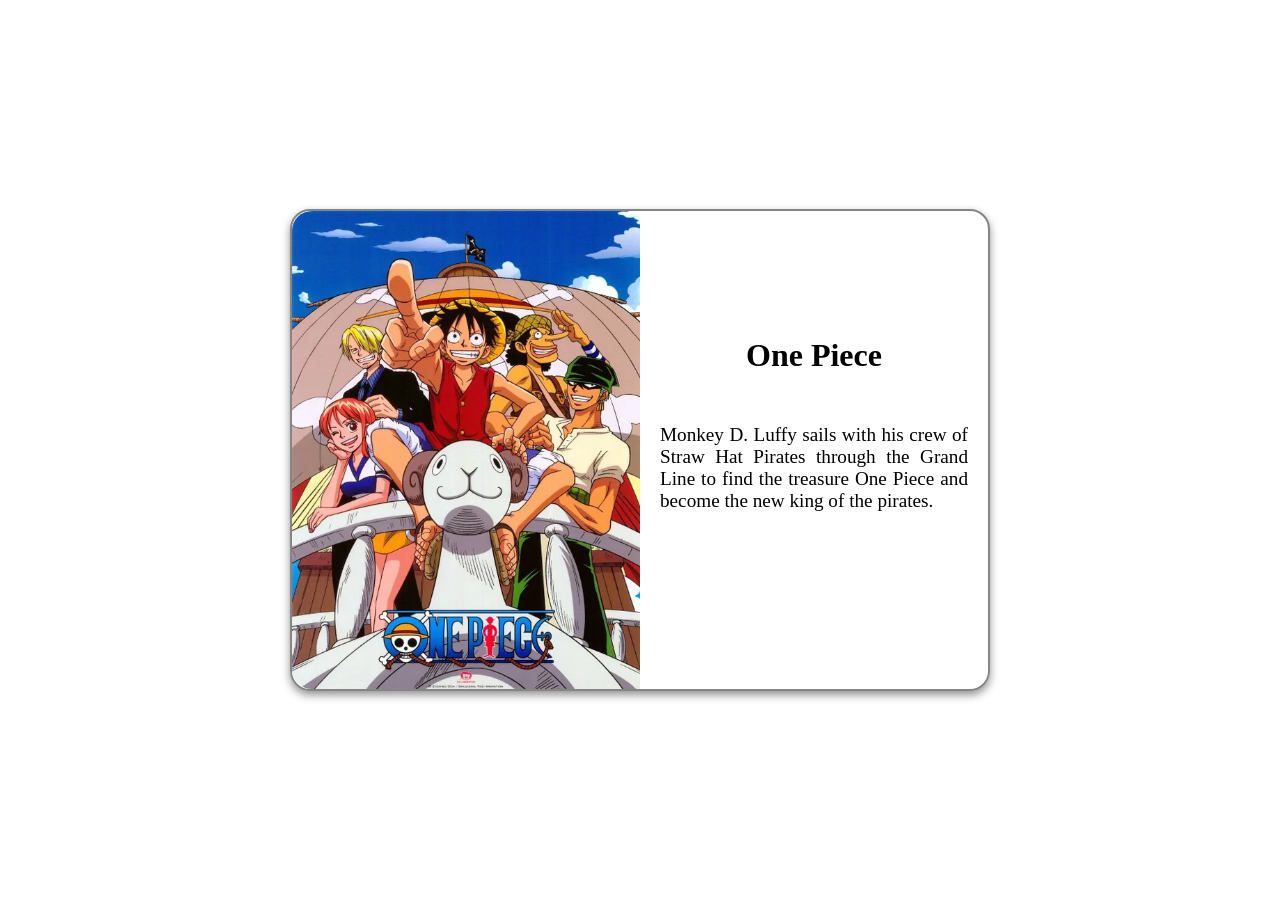
==== task-2/index.html @ bb1d370f "config : changed folder structures and file reordered" ====
<!DOCTYPE html>
<html lang="en">
<head>
    <meta charset="UTF-8">
    <meta name="viewport" content="width=device-width, initial-scale=1.0">
    <title>Anime Collections</title>
    <link rel="stylesheet" href="style.css">
</head>
<body>
    <!-- skipped header as task focused on card-->
    <section>
        <!-- card component -->
         <div class="card">
            <!-- split into half  -->
            <img src="./assets/onepiece.png" alt="anime poster">
            <div class="animedetails">
                <h2>One Piece</h2>
                <p>Monkey D. Luffy sails with his crew of Straw Hat Pirates through the Grand Line to find the treasure One Piece and become the new king of the pirates.</p>
            </div>
         </div>
         

    </section>
</body>
</html>
---- task-2/style.css ----
*{
    box-sizing: border-box;
    padding: 0;
    margin: 0;
}
section{
    display: flex;
    align-items: center;
    justify-content: center;
    width: 100%;
    min-height: 100vh;
    padding: 1rem;
}


.card{
    display: flex;
    align-items: center;
    justify-content: space-between;
    border-radius: 20px;
    width: 90%;
    max-width: 700px;
    height: fit-content;
    cursor: pointer;
    border: 2px solid #858585;
    box-shadow: 0 4px 8px rgba(73, 73, 73, 0.6);
    transition: all 0.3s ease;
}

.card img{
    width: 50%;
    display: block;
    border-radius: 20px 0px 0px 20px;
}


.animedetails{
    display: flex;
    flex-direction: column;
    align-items: center;
    height: 100%;
    width: 50%;
    padding: 5px 10px 5px 10px;
}
.animedetails p{
    text-align: justify;
    font-size: larger;
    padding: 50px 10px 50px 10px;
}
.animedetails h2{
    font-size:xx-large;
}

.card:hover{
    transform: scale(1.05);
    box-shadow: 0 16px 32px rgba(44, 255, 185, 0.6);
    border: 2px solid #47ffda;
}
@media (max-width: 768px) {
  
  .card {
    flex-direction: column;
    width: 300px;
  }

  .card img {
    width: 100%;
    height: 30%;
    border-radius: 20px 20px 0 0;
  }

  .animedetails {
    width: 100%;
  }

  .animedetails p {
    padding: 20px 10px;
    font-size: medium;
  }
}
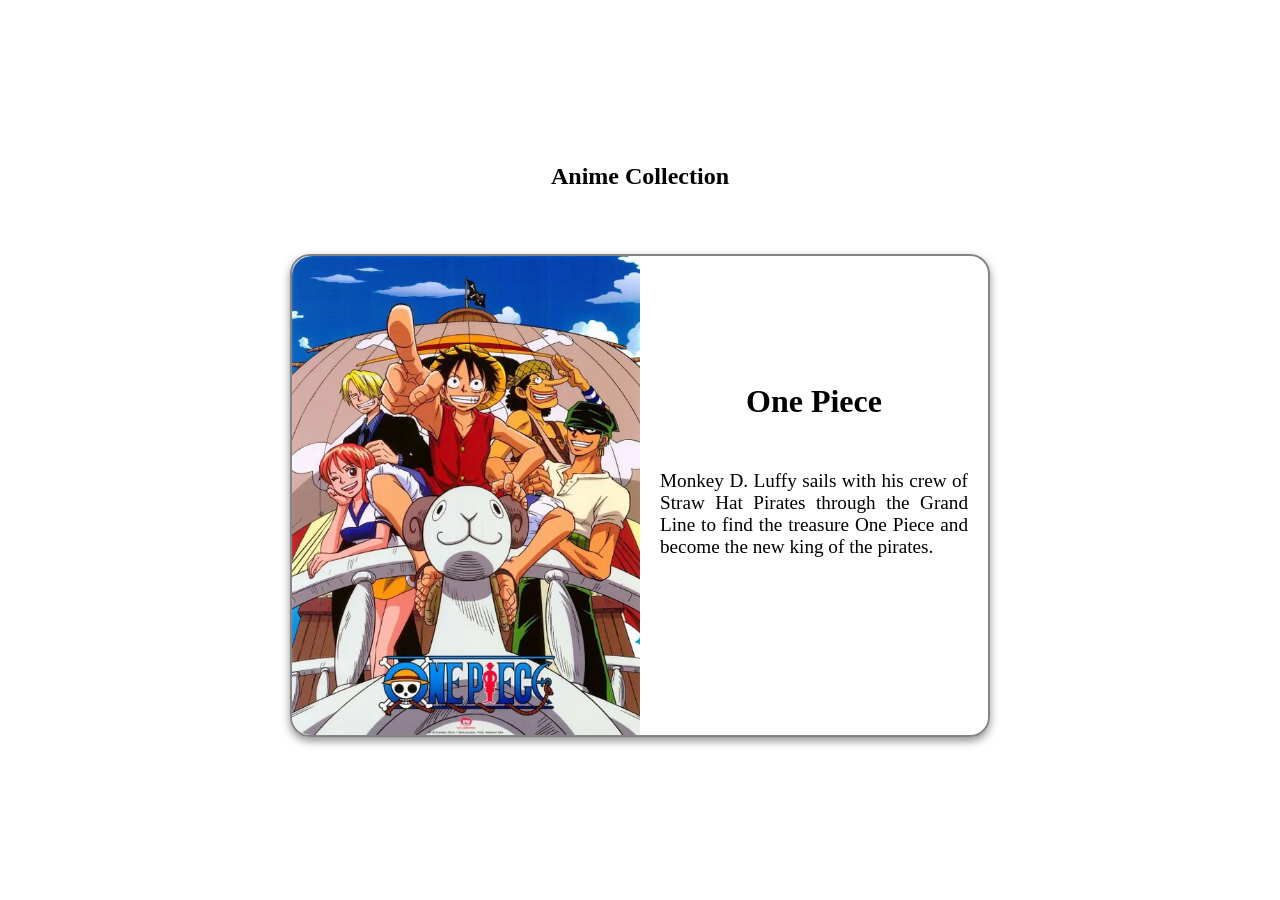
==== commit 11050e16: "fixed section issue (#2)" ====
--- a/task-2/index.html
+++ b/task-2/index.html
@@ -8,18 +8,19 @@
 </head>
 <body>
     <!-- skipped header as task focused on card-->
-    <section>
+    <section class="cardcontainer">
+        <!-- section heading  -->
+         <h2>Anime Collection</h2>
+         <!-- section content  -->
         <!-- card component -->
-         <div class="card">
+         <article class="card">
             <!-- split into half  -->
             <img src="./assets/onepiece.png" alt="anime poster">
             <div class="animedetails">
-                <h2>One Piece</h2>
+                <h3 class="cardtitle">One Piece</h3>
                 <p>Monkey D. Luffy sails with his crew of Straw Hat Pirates through the Grand Line to find the treasure One Piece and become the new king of the pirates.</p>
             </div>
-         </div>
-         
-
+        </article>
     </section>
 </body>
 </html>
--- a/task-2/style.css
+++ b/task-2/style.css
@@ -3,8 +3,10 @@
     padding: 0;
     margin: 0;
 }
-section{
+.cardcontainer{
     display: flex;
+    flex-direction: column;
+    gap: 5vw;
     align-items: center;
     justify-content: center;
     width: 100%;
@@ -47,7 +49,7 @@
     font-size: larger;
     padding: 50px 10px 50px 10px;
 }
-.animedetails h2{
+.cardtitle{
     font-size:xx-large;
 }
 
